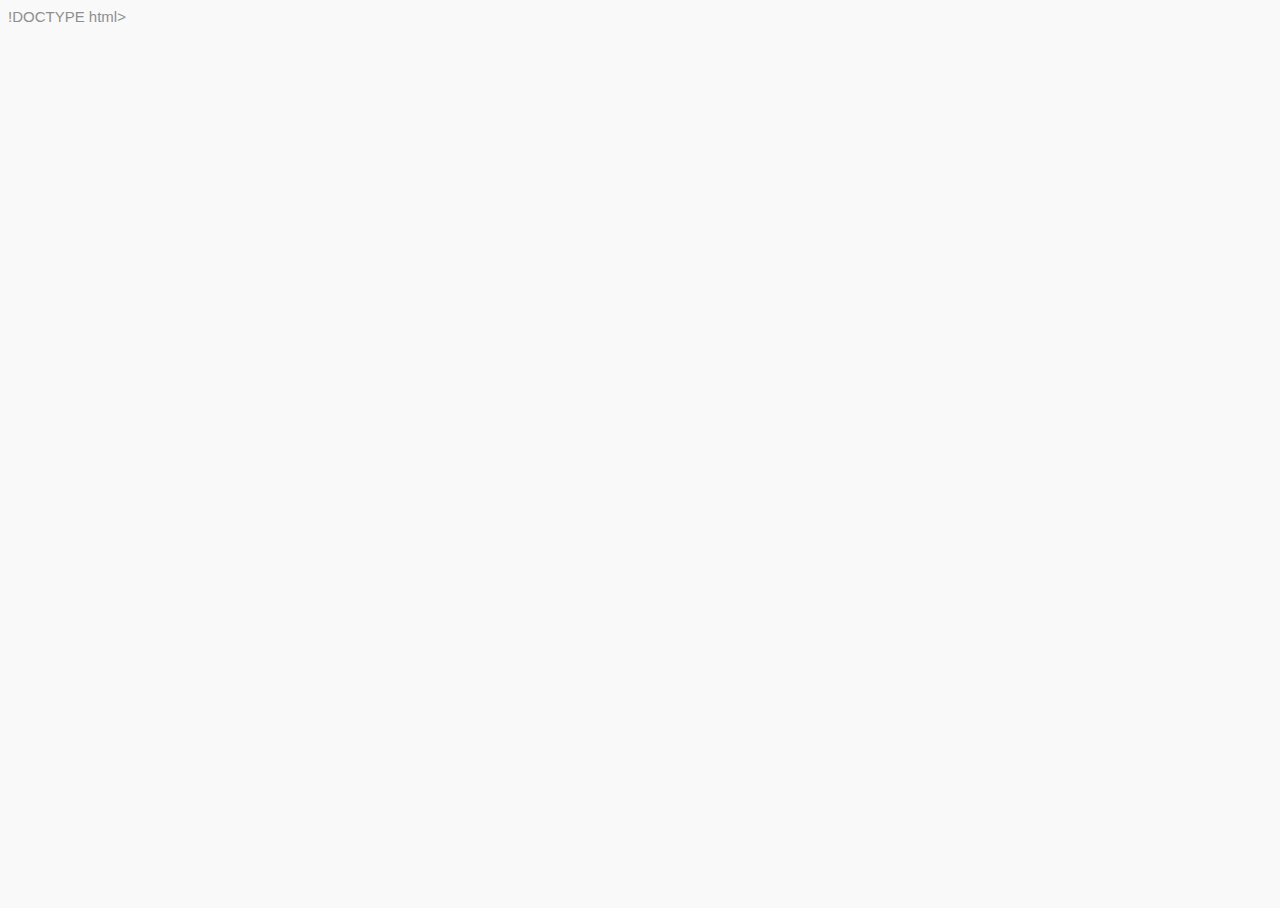
==== contact.html @ 380a8771 "Create contact.html" ====
!DOCTYPE html>
<html>
	<head>
	<meta charset="UTF-8">
	<title>Contact - Rainbow Chan</title>
	<link rel="stylesheet" type="text/css" href="stylesheets/style.css" media="screen">
	</head>

	<body class='short-header'>

	</body>
</html>
---- stylesheets/style.css ----
/* Styling*/

html {
	height: 100%;
}

body {
	font-family: 'Open sans', sans-serif;
	font-size: 15px;
	color: #8e8e8e;
	min-height: 100%;
	background-color: #f9f9f9;
}

header {
	text-align: center;
	padding-top: 52px;
	padding-bottom: 25px;
}

wrapper blockquote {
	border-left: 5px solid #d0d0d0;
	margin-left: 20px;
	padding-left: 20px;
}
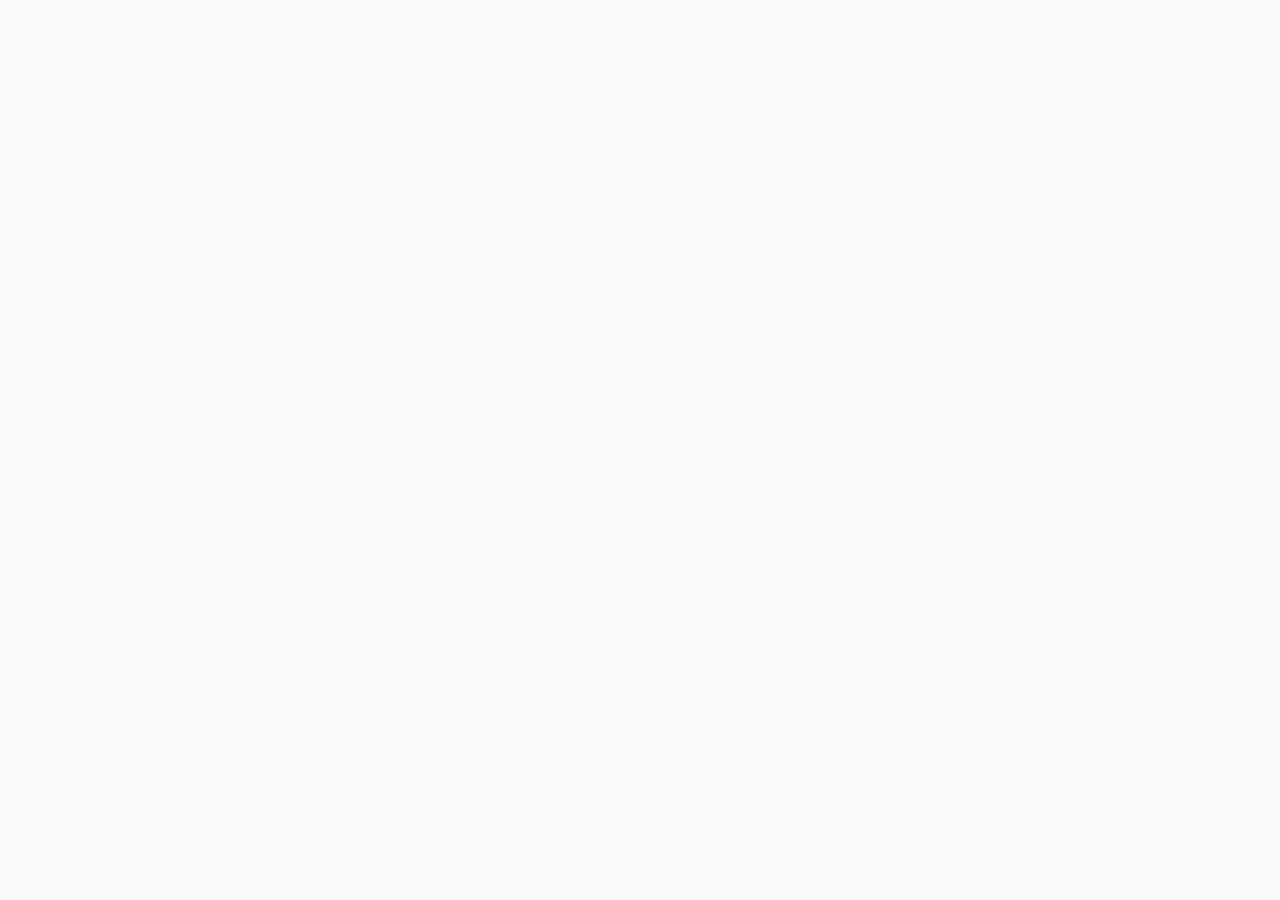
==== commit 142435e9: "Update contact.html" ====
--- a/contact.html
+++ b/contact.html
@@ -1,4 +1,4 @@
-!DOCTYPE html>
+<!DOCTYPE html>
 <html>
 	<head>
 	<meta charset="UTF-8">
--- a/stylesheets/style.css
+++ b/stylesheets/style.css
@@ -1,7 +1,19 @@
-/* Styling*/
+/* General styling*/
+
+ ul, ol, li, h1, h2, h3, h4, h5, h6, pre, form, body, html, div.paragraph, blockquote, fieldset, input { margin: 0; padding: 0; }
+ ul, ol, li, h1, h2, h3, h4, h5, h6, pre, form, body, html, p, blockquote, fieldset, input { margin: 0; padding: 0; }
+ a img { border: 0; }
+ a { text-decoration: none; }
+ 
 
 html {
 	height: 100%;
+}
+
+#header {
+	text-align: center;
+	padding-top: 52px;
+	padding-bottom: 25px;
 }
 
 body {
@@ -12,14 +24,179 @@
 	background-color: #f9f9f9;
 }
 
-header {
-	text-align: center;
-	padding-top: 52px;
-	padding-bottom: 25px;
-}
-
+ .landing-page { background-color: #ffffff; }
+
+
+#sitename a,
+#sitename a:link,
+#sitename a:visited {
+	color: #484848;
+	font-family: 'Raleway', sans-serif;
+	font-size: 36px;
+	text-transform: uppercase;
+	background: url('teal_icons.png') -9999px -9999px no-repeat;
+}
+
+h2 {
+	font-family: 'Alice', sans-serif;
+	font-size: 26px;
+	font-weight: normal;
+	color: #484848;
+	padding: .3em 0;
+}
+
+p,
+div.paragraph {
+	padding: .5em 0;
+}
+
+hr.styled-hr {
+	background-color: #d0d0d0;
+}
+
+
+/* wrapper */
+
+.bg-wrapper {
+	background-color: #ffffff;
+	padding-bottom: 100px;
+}
+	
 wrapper blockquote {
 	border-left: 5px solid #d0d0d0;
 	margin-left: 20px;
 	padding-left: 20px;
 }
+
+content-wrapper {
+	width: 960px;
+	margin: auto;
+}
+
+/* navigation*/
+
+#navigation {
+	padding-bottom: 40px;
+	width: 960px;
+	margin: auto;
+	text-align: center;
+	text-transform: uppercase;
+	overflow: hidden;
+	font-family: 'Raleway', sans-serif;
+	font-size: 13px;
+}
+
+#navigation ul:before, #navigation ul:after {
+    background-color: #d0d0d0;
+    content: "";
+    display: inline-block;
+    height: 1px;
+	bottom: .1em;
+    position: relative;
+    vertical-align: middle;
+    width: 50%;
+}
+
+#navigation ul:before {
+    right: 29px;
+    margin-left: -50%;
+}
+
+#navigation ul:after {
+    left: 29px;
+    margin-right: -50%;
+}
+
+#navigation li {
+	display: inline-block;
+}
+
+#navigation li:hover, #navigation li:active {
+	background-color: #f6f6f6;
+	color: #484848;
+}
+
+#navigation a:link, #navigation a:visited {
+	display: block;
+	color: inherit;
+	padding: 10px 14px;
+}
+
+#navigation a:hover {
+}
+
+.menu li a {
+	background-color: #f6f6f6;
+	border: none;
+	color: #484848;
+}
+
+.wsite-menu li a:hover {
+	background-color: #e8e8e8;
+	color: #484848;
+}
+
+/* Banner
+--------------------------------------------------------------------------------*/
+
+.banner-wrap {
+	text-align: center;
+	background-repeat: no-repeat;
+	background-size: cover;
+	background-position: center center;
+	width: 100%;
+}
+
+
+.wsite-background {background-image: url('//cdn1.editmysite.com/uploads/4/2/9/8/42984565/background-images/84167004.jpg') !important;background-repeat: no-repeat !important;background-position: 50% 0 !important;background-size: auto !important;background-color: transparent !important;background: inherit;}
+
+#banner {
+	width: 550px;
+	height: 100%;
+	margin: auto;
+	display: table;
+}
+
+#banner-container {
+	display: table-cell;
+	vertical-align: middle;
+}
+
+.banner-wrap a {
+	color: #8dc7d3;
+}
+
+.banner-wrap a:hover {
+	text-decoration: underline;
+}
+
+.banner-wrap .button-wrap div {
+	text-align: center !important;
+}
+
+.banner-wrap .wsite-button-inner {
+	font-family: 'Open sans', sans-serif;
+	text-transform: uppercase;
+	font-size: 15px;
+}
+
+#banner h2 {
+	font-size: 55px;
+	color: white;
+	font-weight: bold;
+}
+
+#banner p {
+	font-size: 20px;
+	padding-top: 36px;
+	padding-bottom: 45px;
+	color: white;
+}
+
+
+/*Short header*/
+.short-header .banner-wrap {
+	background-image: url(short_header.jpg);
+	height: 302px;
+	margin-bottom: 20px;
+}
